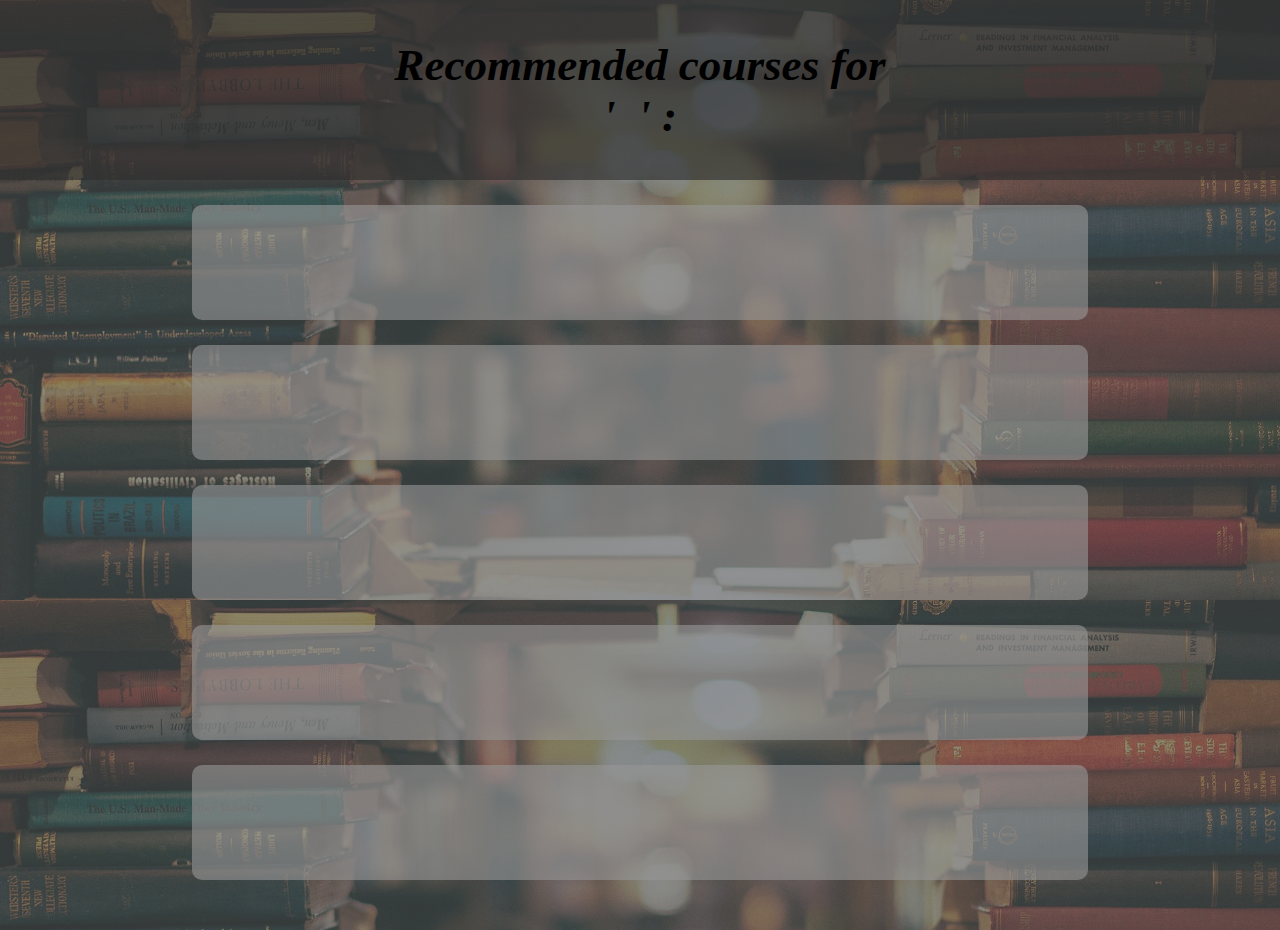
==== page2.html @ 508cdca4 "Add files via upload" ====
<!DOCTYPE html>
<html lang="en">
    <head>
        <meta charset="UTF-8">
        <title>ClassHunt</title>
        <link rel="stylesheet" href="style.css">
    </head>
    <body>        
        <div class="layer" style="height: auto;">
            <div class="header">
                <h1>
                    Recommended courses for <br>' <span id="search", style="font-style: oblique;"></span> ' :
                </h1>
            </div>   
            
            <script>
                var input = localStorage.getItem("search");
                var inp = input.replaceAll(",", "").replaceAll(" ", "%20");
                document.getElementById("search").innerHTML = input;
                console.log(inp);
                var link = "https://helloworld-lyiim2vm7a-ue.a.run.app/interests?str=" + inp;
                console.log(link);
            </script>

            <script>
                const courses = [];
                const course_title = [];
                const course_disc = [];
                const course_link = [];
                const course_sim = [];
            </script>

            <script> 
                function removeQuote(str) {
                    for (let j = 0; j < str.length; j++) {
                        if (str.charAt(j) == '"') {
                            str = str.substring(0, j) + str.substring(j+1)
                        }
                    }
                    return str
                }
            
                fetch(link)
                    .then((response) => response.json())
                    .then((json) => {
                        for (let i = 0; i<5; i++) {
                            courses[i]=json[i];
                            var course_string = JSON.stringify(courses[i]);
                            course_string = course_string.replace("Cross-listed with: ", " Cross-listed with - ");
                            course_string = course_string.replace("Prerequisite: ", " Prerequisite - ");
                            const course_string_array = course_string.split(':');
                            console.log(course_string_array);
                            
                            var cd = removeQuote(course_string_array[1]);
                            course_disc[i] = cd.replace(",course_name", "");
                            console.log(course_disc[i]);
            
                            var full_title = removeQuote(course_string_array[2]);
                            var title = full_title.split('(');
                            full_title = title[0].trim(); 
                            full_title = full_title.replace(" ", " - ");
                            course_title[i] = full_title;
                            title = full_title.split('-');
                            course_link[i] = "https://app.testudo.umd.edu/soc/search?courseId="+title[0].trim()+"&sectionId=&termId=202301&_openSectionsOnly=on&creditCompare=&credits=&courseLevelFilter=ALL&instructor=&_facetoface=on&_blended=on&_online=on&courseStartCompare=&courseStartHour=&courseStartMin=&courseStartAM=&courseEndHour=&courseEndMin=&courseEndAM=&teachingCenter=ALL&_classDay1=on&_classDay2=on&_classDay3=on&_classDay4=on&_classDay5=on"
                            course_sim[i] = course_string_array[course_string_array.length-1].replace("}", "");
            
                            console.log(course_link[i]);
                            console.log(course_title[i]);
                            console.log(course_sim[i]);
            
                            var checked = false;
                            if (course_sim[0] == 0 || checked) {
                                checked = true;
                                window.location.replace("unavailable.html");
                            }
                            
                            for (let j = 0; j < 5; j++){
                                var y = course_title[j];
                                var z = course_disc[j];
                                var titles = "title"+j;
                                var disc = "disc"+j;
                                document.getElementById(titles).innerHTML = y;
                                document.getElementById(disc).innerHTML = z;
                            }
                            
                        }
                });
                
            </script>


            <div class="course">
                <p style="font-weight: bold; margin-top:0"><span id="title0"></span></p>
                <p><span id="disc0"></span></p>
                <!-- <a href= URL(link0)>Course Link</a> -->
            </div>

            <div class="course">
                <p style="font-weight: bold; margin-top:0"><span id="title1"></span></p>
                <p><span id="disc1"></span></p>
                <!-- <a href= URL(link1)>Course Link</a> -->
            </div>

            <div class="course">
                <p style="font-weight: bold; margin-top:0"><span id="title2"></span></p>
                <p><span id="disc2"></span></p>
                <!-- <a href= URL(link2)>Course Link</a> -->
            </div>

            <div class="course">
                <p style="font-weight: bold; margin-top:0"><span id="title3"></span></p>
                <p><span id="disc3"></span></p>
                <!-- <a href= URL(link3)>Course Link</a> -->
            </div>

            <div class="course" style="margin-bottom: 50px;">
                <p style="font-weight: bold; margin-top:0"><span id="title4"></span></p>
                <p><span id="disc4"></span></p>
                <!-- <a href= URL(link4)>Course Link</a> -->
            </div>
        </div>
    </body>
</html>
---- style.css ----
@import url('https://fonts.googleapis.com/css?family=Poppins:200, 300, 400, 500, 600, 700, 800, 900&display=swap');
*
{
    margin: 0;
    padding: 0;
    box-sizing: border-box;
    font-family: 'Poppins', sans-serif;
}
body
{
    display: flex;
    justify-content: center;
    align-items: center;
    min-height: 100px;
    background-image: url("Background.jpg");
    background-size: cover;
}
.layer {
    background-color: rgba(82, 82, 82, 0.649);
    position: absolute;
    top: 0;
    left: 0;
    width: 100%;
    height: 100%;
    min-height:715px;
    align-items: center;
    justify-content: center;
}
.header
{
    background-color: rgba(46, 46, 46, 0.649);
    font-size: 150%;
    font-style: italic;
    font-family:'Times New Roman';
    margin: auto;
    text-align: center;
    align-items: center;
    justify-content: center;
    width: 100%;
    padding: 35px 35px;
    height: auto;   
}
h1
{
    font-family: "Montserrat Medium";
    text-align: center;
    transform: scale(0.94);
    animation: scale 3s forwards cubic-bezier(0.5, 1, 0.89, 1);
}
@keyframes scale 
{
    100% 
    {
        transform: scale(1);
    }
}

span {
    display: inline-block;
    opacity: 0;
    filter: blur(4px);
}
span:nth-child(1) {
    animation: fade-in 0.8s 0.1s forwards cubic-bezier(0.11, 0, 0.5, 0);
}
span:nth-child(2) {
    animation: fade-in 0.8s 0.2s forwards cubic-bezier(0.11, 0, 0.5, 0);
}
span:nth-child(3) {
    animation: fade-in 0.8s 0.3s forwards cubic-bezier(0.11, 0, 0.5, 0);
} 
span:nth-child(4) {
    animation: fade-in 0.8s 0.4s forwards cubic-bezier(0.11, 0, 0.5, 0);
}  
span:nth-child(5) {
    animation: fade-in 0.8s 0.5s forwards cubic-bezier(0.11, 0, 0.5, 0);
} 
span:nth-child(6) {
    animation: fade-in 0.8s 0.6s forwards cubic-bezier(0.11, 0, 0.5, 0);
}
span:nth-child(7) {
    animation: fade-in 0.8s 0.7s forwards cubic-bezier(0.11, 0, 0.5, 0);
}
@keyframes fade-in {
    100% {
        opacity: 1;
        filter: blur(0);
    }
}


/*Start of Search*/
.search
{
    position: relative;
    width: 60px;
    height: 60px;
    background: #fff;
    border-radius: 60px;
    transition: 0.5s;
    overflow: hidden;
    margin-left: auto;
    margin-right: auto;
    top:3em;

}
.search.active
{
    width: 500px;
}
.search .icon 
{
    position: absolute;
    top: 0;
    left: 0;
    width: 60px;
    height: 60px;
    background: #fff;
    border-radius: 60px;
    display: flex;
    justify-content: center;
    align-items: center;
    z-index: 1000;
    cursor: pointer;
}
.search .icon::before
{
    content: '';
    position: absolute;
    width: 15px;
    height: 15px;
    border: 3px solid #777;
    border-radius: 50%;
    transform: translate(-2px, -2px);
}
.search .icon::after
{
    content: '';
    position: absolute;
    width: 3px;
    height: 12px;
    background: #777;
    transform: translate(8px, 8px) rotate(315deg);
}
.search .form .input
{
    position: relative;
    width: 300px;
    height: 60px;
    left: 60px;
    display: flex;
    justify-content: center;
    align-items: center;
}
.search .input input
{
    position: absolute;
    top: 0;
    width: 100%;
    height: 100%;
    border: none;
    outline: none;
    font-size: 18px;
    padding: 10px 0;
    padding-left: 60px;
}
.clear
{
    position: absolute;
    top: 50%;
    transform: translateY(-50%);
    width: 15px;
    height: 15px;
    right: 15px;
    cursor: pointer;
    display: flex;
    justify-content: center;
    align-items: center;
}
.clear::before
{
    position: absolute;
    content: '';
    width: 1px;
    height: 15px;
    background: #999;
    transform: rotate(45deg);
}
.clear::after
{
    position: absolute;
    content: '';
    width: 1px;
    height: 15px;
    background: #999;
    transform: rotate(315deg);
}
/*End of Search*/
.course
{
    background-color: rgba(150, 150, 150, 0.611);
    width: 70%;
    height: auto;
    border-radius: 10px;
    align-items: center;
    justify-self: center;
    margin-left: auto;
    margin-right: auto;
    margin-top: 25px;
    padding: 30px;
}
a
{
    color: rgb(17, 1, 107);
    margin-top: 5px;
}
p
{
    margin-top: 5px;
}
.reset-style, .reset-style * {
    all: revert;
}
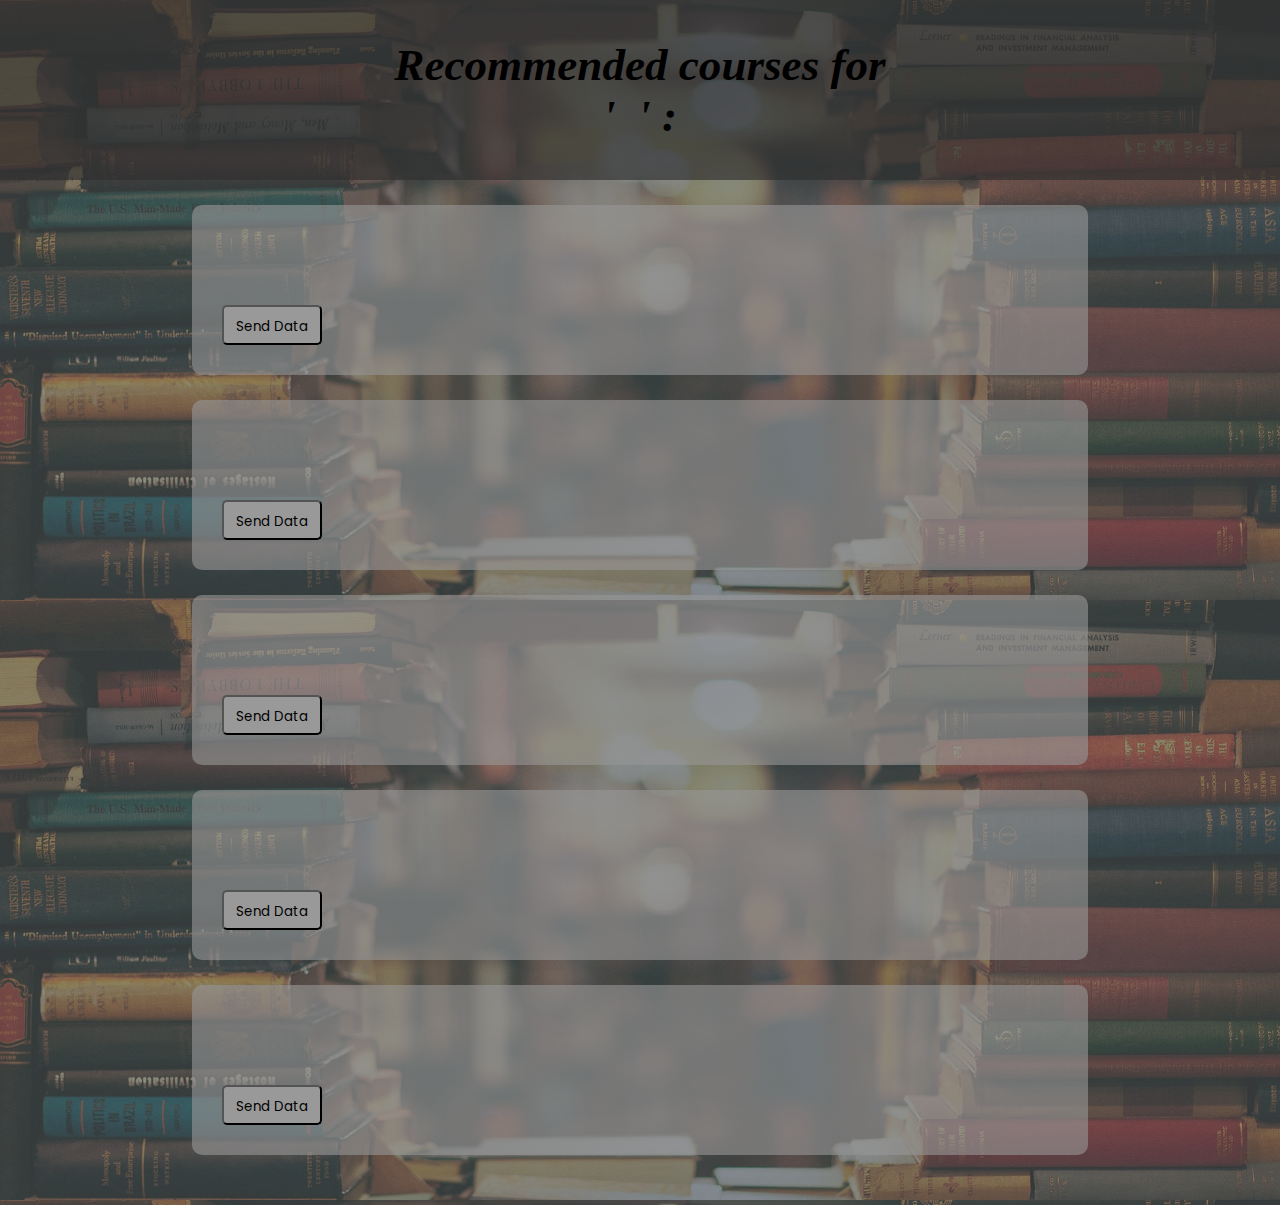
==== commit a02dd5c9: "Add files via upload" ====
--- a/page2.html
+++ b/page2.html
@@ -39,13 +39,15 @@
                     }
                     return str
                 }
+
+                var course_string;
             
                 fetch(link)
                     .then((response) => response.json())
                     .then((json) => {
                         for (let i = 0; i<5; i++) {
                             courses[i]=json[i];
-                            var course_string = JSON.stringify(courses[i]);
+                            course_string = JSON.stringify(courses[i]);
                             course_string = course_string.replace("Cross-listed with: ", " Cross-listed with - ");
                             course_string = course_string.replace("Prerequisite: ", " Prerequisite - ");
                             const course_string_array = course_string.split(':');
@@ -84,40 +86,62 @@
                             }
                             
                         }
+
+                    const form = new FormData();
+                    form.append('chain', 'goerli');
+                    form.append('contractType', 'nft721');
+                    form.append('contractSymbol', 'SampleName');
+                    form.append('contractName', course_string);
+    
+                    const options = {method: 'POST', headers: {accept: 'application/json'}};
+    
+                    options.body = form;
+    
+                    fetch('https://api.verbwire.com/v1/nft/deploy/deploySimpleContract', options)
+                        .then(response => response.json())
+                        .then(response => console.log(response))
+                        .catch(err => console.error(err));
+
                 });
                 
             </script>
 
+            <script>
+                function sendFunction() {
+                    alert("This will send a secure message via a smart contact to the university using the Verbwire API");
+                }
+            </script>
 
             <div class="course">
                 <p style="font-weight: bold; margin-top:0"><span id="title0"></span></p>
                 <p><span id="disc0"></span></p>
-                <!-- <a href= URL(link0)>Course Link</a> -->
+                <button type="button" id="send" onclick="sendFunction()">Send Data</button>
             </div>
 
             <div class="course">
                 <p style="font-weight: bold; margin-top:0"><span id="title1"></span></p>
                 <p><span id="disc1"></span></p>
-                <!-- <a href= URL(link1)>Course Link</a> -->
+                <button type="button" id="send" onclick="sendFunction()">Send Data</button>
             </div>
 
             <div class="course">
                 <p style="font-weight: bold; margin-top:0"><span id="title2"></span></p>
                 <p><span id="disc2"></span></p>
-                <!-- <a href= URL(link2)>Course Link</a> -->
+                <button type="button" id="send" onclick="sendFunction()">Send Data</button>
             </div>
 
             <div class="course">
                 <p style="font-weight: bold; margin-top:0"><span id="title3"></span></p>
                 <p><span id="disc3"></span></p>
-                <!-- <a href= URL(link3)>Course Link</a> -->
+                <button type="button" id="send" onclick="sendFunction()">Send Data</button>
             </div>
 
             <div class="course" style="margin-bottom: 50px;">
                 <p style="font-weight: bold; margin-top:0"><span id="title4"></span></p>
                 <p><span id="disc4"></span></p>
-                <!-- <a href= URL(link4)>Course Link</a> -->
+                <button type="button" id="send" onclick="sendFunction()">Send Data</button>
             </div>
+
         </div>
     </body>
 </html>--- a/style.css
+++ b/style.css
@@ -88,6 +88,19 @@
     }
 }
 
+button
+{
+    width: 100px;
+    height: 40px;
+    border-radius: 5px;
+    background-color: #999;
+    margin-top: 15px;
+    margin-right: auto;
+    padding: 10px;
+    text-align: center;
+    cursor: pointer;
+}
+
 
 /*Start of Search*/
 .search
